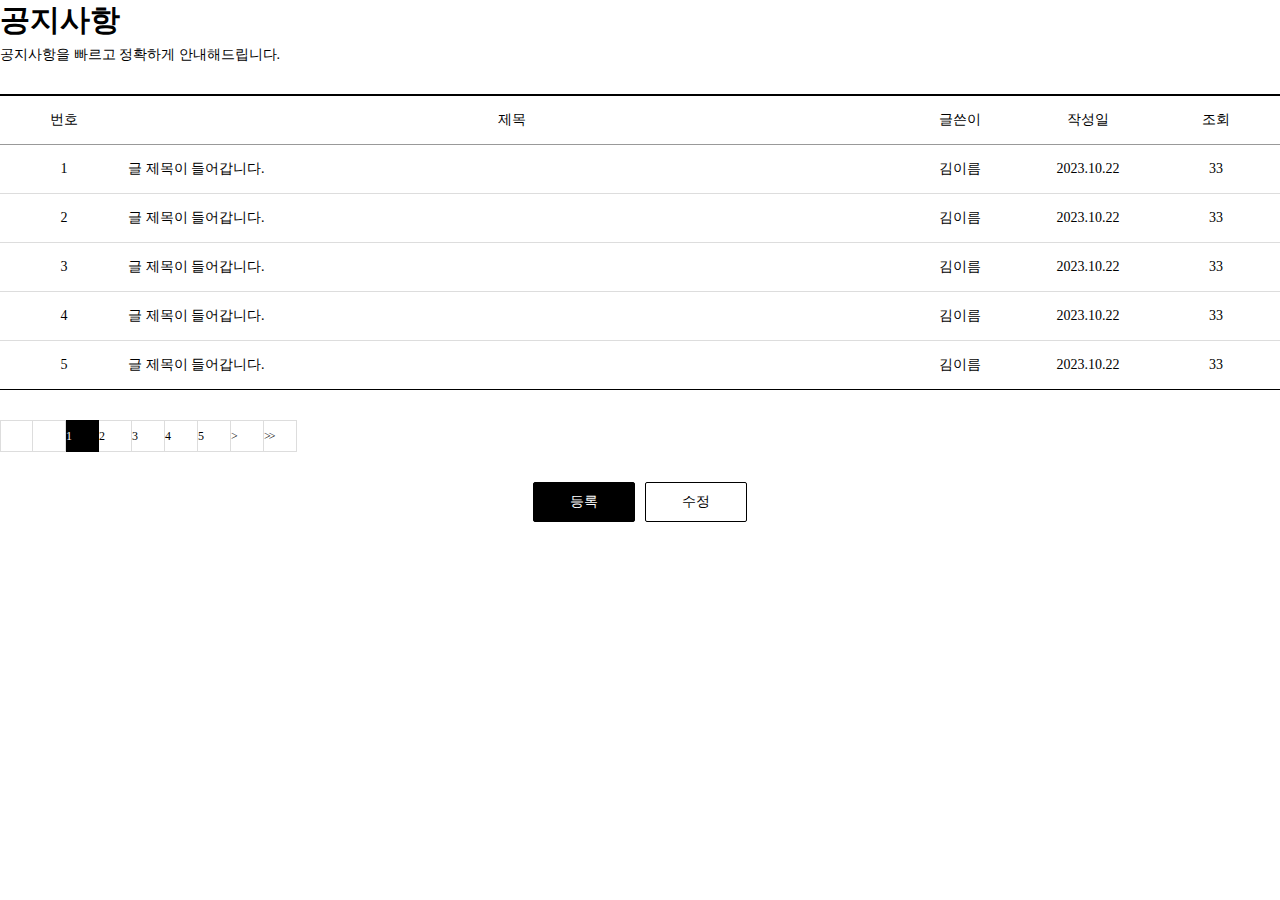
==== list.html @ 9064a3ca "Add files via upload" ====
<!DOCTYPE html>
<html lang="ko">
<head>
    <meta charset="UTF-8">
<meta name="viewport" content="width=device-width, initial-scale=1.0">
<title>공지사항</title>
<link rel="stylesheet" href="css/listStyle.css">
</head>
<body>
    <div class="board_list_wrap">
        <div class="board_title">
            <strong>공지사항</strong>
            <p>공지사항을 빠르고 정확하게 안내해드립니다.</p>
        </div>
        <div class="board_list_wrap">
            <div class="board_list">
            <div class="top">
                <div class="num">번호</div>
                <div class="title">제목</div>
                <div class="writer">글쓴이</div>
                <div class="date">작성일</div>
                <div class="count">조회</div>
            </div>
            
            <div>
                <div class="num">1</div>
                <div class="title"><a href="view.html">글 제목이 들어갑니다.</a></div>
                <div class="writer">김이름</div>
                <div class="date">2023.10.22</div>
                <div class="count">33</div>
            </div>
            <div>
                <div class="num">2</div>
                <div class="title"><a href="view.html">글 제목이 들어갑니다.</a></div>
                <div class="writer">김이름</div>
                <div class="date">2023.10.22</div>
                <div class="count">33</div>
            </div>
            <div>
                <div class="num">3</div>
                <div class="title"><a href="view.html">글 제목이 들어갑니다.</a></div>
                <div class="writer">김이름</div>
                <div class="date">2023.10.22</div>
                <div class="count">33</div>
            </div>
            <div>
                <div class="num">4</div>
                <div class="title"><a href="view.html">글 제목이 들어갑니다.</a></div>
                <div class="writer">김이름</div>
                <div class="date">2023.10.22</div>
                <div class="count">33</div>
            </div>
            <div>
                <div class="num">5</div>
                <div class="title"><a href="view.html">글 제목이 들어갑니다.</a></div>
                <div class="writer">김이름</div>
                <div class="date">2023.10.22</div>
                <div class="count">33</div>
            </div>
            </div>
            </div>
            <div class="board_page">
            <a href="#" class="bt first"></a>    
            <a href="#" class="bt prev"></a>    
            <a href="#" class="num on">1</a>    
            <a href="#" class="num">2</a>    
            <a href="#" class="num">3</a>    
            <a href="#" class="num">4</a>    
            <a href="#" class="num">5</a>    
            <a href="#" class="bt next">></a>    
            <a href="#" class="bt last">>></a>    
            </div>
            <div class="bt_wrap">
                <a href="#" class="on">등록</a>
                <!-- <a href="#">수정</a> -->
                <a href="#">수정</a>
            </div>
        </div>
</body>
</html>
---- css/listStyle.css ----
*{
    margin: 0;
    padding: 0;
}

ul, li {
    list-style: none;
}

a {
    text-decoration: none;
    color: inherit;
}

html {
    font-size: 10px;
}

.board_wrap {
    width: 100px;
    margin: 100px auto;
}

.board_title {
    margin-bottom: 30px;
}

.board_title strong {
    font-size: 3rem;
}
.board_title p {
    margin-top: 5px;    
    font-size: 1.4rem;
}

.bt_wrap {
    margin-top: 30px;
    text-align: center;
    font-size: 0;
}

.bt_wrap a {
    display: inline-block;
    min-width: 80px;
    margin-left: 10px;
    padding: 10px;
    border: 1px solid #000;
    border-radius: 2px;
    font-size: 1.4rem;
}
.bt_wrap a:first-child {
    margin-left: 0;
}

.bt_wrap a.on {
    background: #000;
    color: #fff;
}

.board_list {
    width:100%;
    border-top: 2px solid #000;
}

.board_list > div {
    border-bottom: 1px solid #ddd;
    font-size: 0;
}

.board_list > div.top {
    border-bottom: 1px solid #999;
}
 
.board_list > div:last-child {
    border-bottom: 1px solid #000;
}
.board_list > div > div {
    
    display: inline-block;
    font-size: 1.4rem;
    text-align: center;
    padding: 15px 0;
}

.board_list .num {
    width: 10%;
}
.board_list .top .title {
    text-align: center;
}
.board_list .title {
    width: 60%;
    text-align: left;
}
.board_list .writer {
    width: 10%;
}
.board_list .date {
    width: 10%;
}
.board_list .count {
    width: 10%;
}
.board_page {
    margin-top: 30px;
    text-align: content;
    font-size: 0;
}

.board_page a {
    display: inline-block;
    width: 33px;
    height: 32px;
    border: 1px solid #ddd;
    font-size: 1.2rem;
    border-left: 0;
    vertical-align: middle;
    line-height: 100%;
    padding-top: 9px;
    box-sizing: border-box;
}
.board_page a:first-child {
    border-left: 1px solid #ddd;
}
.board_page a.bt {
    letter-spacing: -2px;
}
.board_page a.on {
    border-color: #000;
    background: #000;
    color: #fff;
}
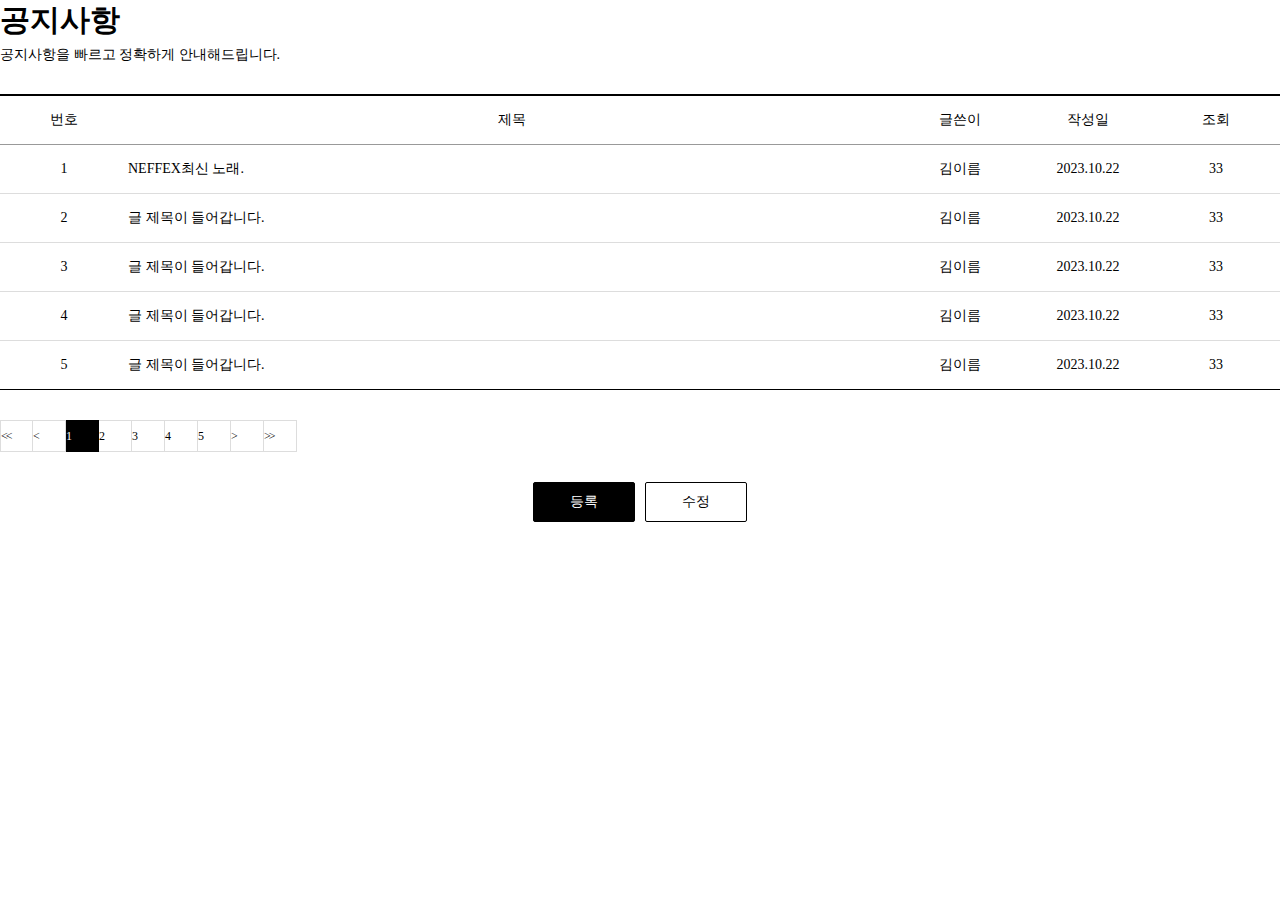
==== commit 06c3da8d: "Add files via upload" ====
--- a/list.html
+++ b/list.html
@@ -24,7 +24,7 @@
             
             <div>
                 <div class="num">1</div>
-                <div class="title"><a href="view.html">글 제목이 들어갑니다.</a></div>
+                <div class="title"><a href="view.html">NEFFEX최신 노래.</a></div>
                 <div class="writer">김이름</div>
                 <div class="date">2023.10.22</div>
                 <div class="count">33</div>
@@ -60,8 +60,8 @@
             </div>
             </div>
             <div class="board_page">
-            <a href="#" class="bt first"></a>    
-            <a href="#" class="bt prev"></a>    
+            <a href="#" class="bt first"><<</a>    
+            <a href="#" class="bt prev"><</a>    
             <a href="#" class="num on">1</a>    
             <a href="#" class="num">2</a>    
             <a href="#" class="num">3</a>    
--- a/css/listStyle.css
+++ b/css/listStyle.css
@@ -17,7 +17,7 @@
 }
 
 .board_wrap {
-    width: 100px;
+    width: 1000px;
     margin: 100px auto;
 }
 
@@ -130,3 +130,58 @@
     background: #000;
     color: #fff;
 }
+
+.board_view {
+    width: 100%;
+    border-top: 2px solid #000;
+    font-size: 1.4rem;
+}
+
+.board_view .title {
+    padding: 20px 15px;
+    border-bottom: 1px dashed #ddd;
+    font-size: 2rem;
+}
+
+.board_view .info {
+    padding: 15px;
+    border-bottom: 1px solid #999;
+}
+
+.board_view .info dl {
+    display: inline-block;
+    padding: 0 20px;
+    position: relative;
+}
+
+.board_view .info dl:first-child {
+    padding-left: 0;
+}
+.board_view .info dl::before {
+    content: "";
+    display: block;
+    position: absolute;
+    top: 3px;
+    left: 0;
+    width: 1px;
+    height: 13px;
+    background: #ddd;
+}
+.board_view .info dl:first-child::before {
+    display: none;
+}
+.board_view .info dl dt,
+.board_view .info dl dd {
+    display: inline-block;
+}
+
+.board_view .info dl dd {
+    margin-left: 10px;
+    color: #777;
+}
+
+.board_view .cont {
+    padding: 15px;
+    border-bottom: 1px solid #000;
+    line-height: 160%;
+}